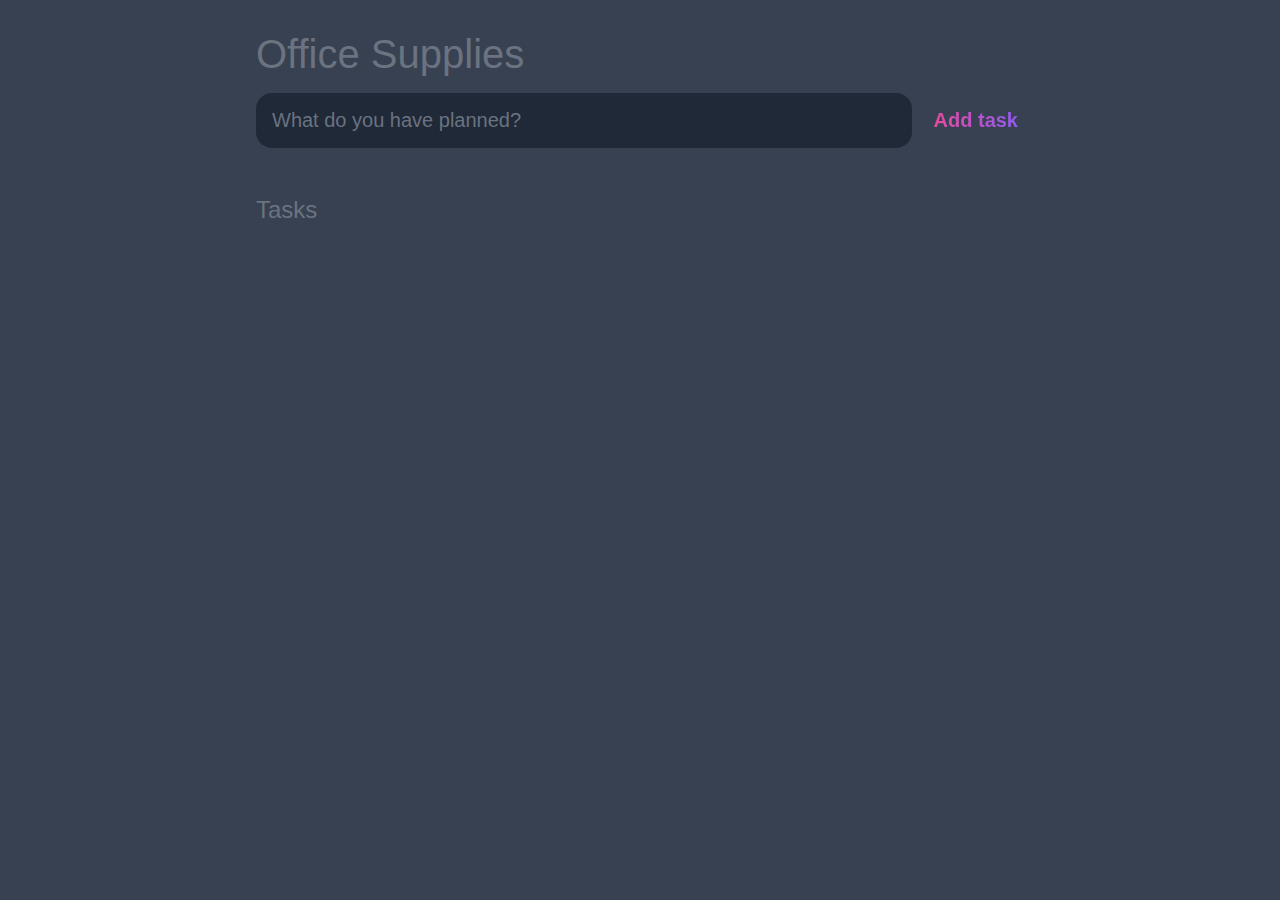
==== index2.html @ 2dbaa3a7 "office supplies code need to rename my conventions" ====
<!DOCTYPE html>
<html lang="en">
  <head>
    <script language="Javascript" type="text/javascript" src="js/scripts2.js"></script>
    <link rel="stylesheet" href="css/styles.css" type="text/css">
    <meta charset="UTF-8">
    <meta http-equiv="X-UA-Compatible" content="IE=edge">
    <meta name="viewport" content="width=device-width, initial-scale=1.0">
    <title>youtube clone - front end</title>
  </head>
  <body>
	
    <header>
      <h1>Office Supplies</h1>
      <form id="new-task-form">
        <input 
          type="text" 
          name="new-task-input" 
          id="new-task-input" 
          placeholder="What do you have planned?" />
        <input 
          type="submit"
          id="new-task-submit" 
          value="Add task" />
      </form>
    </header>
    <main>
      <section class="task-list">
        <h2>Tasks</h2>
  
        <div id="tasks">
  
          <!-- <div class="task">
            <div class="content">
              <input 
                type="text" 
                class="text" 
                value="A new task"
                readonly>
            </div>
            <div class="actions">
              <button class="edit">Edit</button>
              <button class="delete">Delete</button>
            </div>
          </div> -->
  
        </div>
      </section>
    </main>
  
    <script src="main.js"></script>
  </body>

</html>
---- css/styles.css ----
/* body {
    display: flex;
    align-items: center;
    justify-content: center;
    margin: 0 auto;
    height: 100vh;
    background-color: #f1f1f1;
  } */

/* input {
    display: flex;
    align-items: center;
    justify-content: center;
    margin: 0 auto;
  } */

/* #showDate {
  margin: auto;
  width: 55%;
  border: 3px solid green;
  padding: 10px;
} */

  /* .hide {
    display: none;
} */


/* 
#ticket {
  display: flex;

} */
:root {
	--dark: #374151;
	--darker: #1F2937;
	--darkest: #111827;
	--grey: #6B7280;
	--pink: #EC4899;
	--purple: #8B5CF6;
	--light: #EEE;
}

* {
	margin: 0;
	box-sizing: border-box;
	font-family: "Fira sans", sans-serif;
}

body {
	display: flex;
	flex-direction: column;
	min-height: 100vh;
	color: #FFF;
	background-color: var(--dark);
}

header {
	padding: 2rem 1rem;
	max-width: 800px;
	width: 100%;
	margin: 0 auto;
}

header h1{ 
	font-size: 2.5rem;
	font-weight: 300;
	color: var(--grey);
	margin-bottom: 1rem;
}

#new-task-form {
	display: flex;;
}

input, button {
	appearance: none;
	border: none;
	outline: none;
	background: none;
}

#new-task-input {
	flex: 1 1 0%;
	background-color: var(--darker);
	padding: 1rem;
	border-radius: 1rem;
	margin-right: 1rem;
	color: var(--light);
	font-size: 1.25rem;
}

#new-task-input::placeholder {
	color: var(--grey);
}

#new-task-submit {
	color: var(--pink);
	font-size: 1.25rem;
	font-weight: 700;
	background-image: linear-gradient(to right, var(--pink), var(--purple));
	-webkit-background-clip: text;
	-webkit-text-fill-color: transparent;
	cursor: pointer;
	transition: 0.4s;
}

#new-task-submit:hover {
	opacity: 0.8;
}

#new-task-submit:active {
	opacity: 0.6;
}

main {
	flex: 1 1 0%;
	max-width: 800px;
	width: 100%;
	margin: 0 auto;
}

.task-list {
	padding: 1rem;
}

.task-list h2 {
	font-size: 1.5rem;
	font-weight: 300;
	color: var(--grey);
	margin-bottom: 1rem;
}

#tasks .task {
	display: flex;
	justify-content: space-between;
	background-color: var(--darkest);
	padding: 1rem;
	border-radius: 1rem;
	margin-bottom: 1rem;
}

.task .content {
	flex: 1 1 0%;
}

.task .content .text {
	color: var(--light);
	font-size: 1.125rem;
	width: 100%;
	display: block;
	transition: 0.4s;
}

.task .content .text:not(:read-only) {
	color: var(--pink);
}

.task .actions {
	display: flex;
	margin: 0 -0.5rem;
}

.task .actions button {
	cursor: pointer;
	margin: 0 0.5rem;
	font-size: 1.125rem;
	font-weight: 700;
	text-transform: uppercase;
	transition: 0.4s;
}

.task .actions button:hover {
	opacity: 0.8;
}

.task .actions button:active {
	opacity: 0.6;
}

.task .actions .edit {
	background-image: linear-gradient(to right, var(--pink), var(--purple));
	-webkit-background-clip: text;
	-webkit-text-fill-color: transparent;
}

.task .actions .delete {
	color: crimson;
}

















.hide {
  display: none;
}


.sub-btn {
  background-color: rgb(200, 0, 0);
  color: white;
  border: none;
  height: 36px;
  width: 104px;
  border-radius: 2px;
  cursor: pointer;
  margin-right: 8px;
  transition: opacity 0.15s;
}


.sub-btn:hover {
  opacity: .7
}

.sub-btn:active {
  opacity: 0.5;

}

.join-btn {
  background-color: white;
  border-color: rgb(8, 81, 255);
  border-style: solid;
  border-width: 1px;
  color:  rgb(8, 81, 255);
  height: 36px;
  width: 62px;
  border-radius: 2px;
  cursor: pointer;
  transition: background-color 0.16s,
    color 0.15s;
}


.join-btn:hover {
  background-color: rgb(8, 81, 255);
  color: white;
}


.join-btn:hover {
  opacity: 0.7;

}

.tweet-btn {
  background-color: rgb(2,137,255);
  color: white;
  border: none;
  height: 36px;
  width: 74px;
  border-radius: 18px;
  font-weight: bold;
  font-size: 15px;
  cursor: crosshair;
  margin-left: 8px;
}


.tweet-btn:hover {
  box-shadow: 5px 5px 10px rgba(2, 137, 255, 0.15);
  transition: box-shadow 0.15s;
}
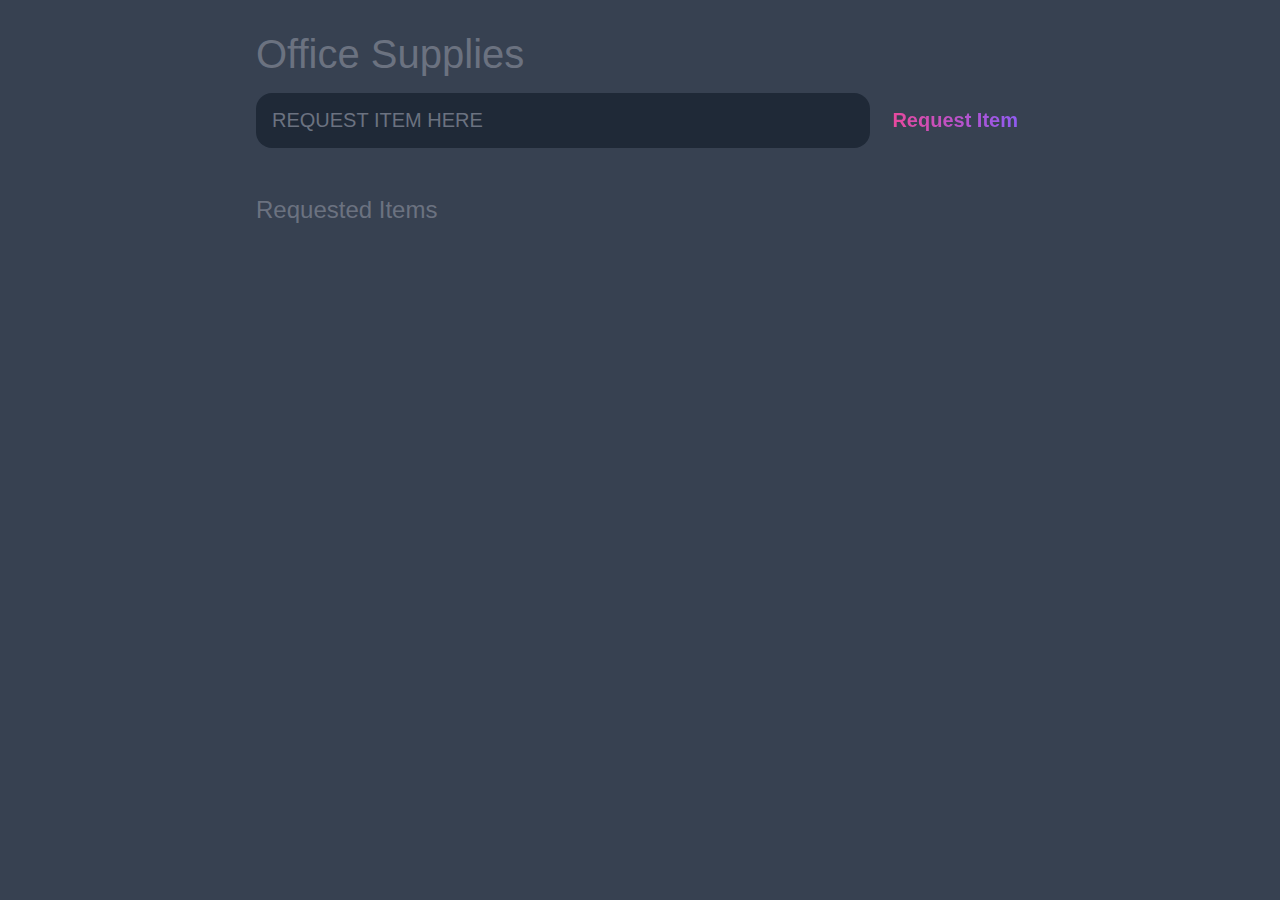
==== commit d80498f7: "appending div is undefined" ====
--- a/index2.html
+++ b/index2.html
@@ -17,16 +17,17 @@
           type="text" 
           name="new-task-input" 
           id="new-task-input" 
-          placeholder="What do you have planned?" />
+          placeholder="REQUEST ITEM HERE"/>
+          <!-- <input type="number" placeholder="Quantity" id="howMany-input" min="1" max="99" /> -->
         <input 
           type="submit"
           id="new-task-submit" 
-          value="Add task" />
+          value="Request Item" />
       </form>
     </header>
     <main>
       <section class="task-list">
-        <h2>Tasks</h2>
+        <h2>Requested Items</h2>
   
         <div id="tasks">
   
@@ -47,8 +48,7 @@
         </div>
       </section>
     </main>
-  
-    <script src="main.js"></script>
+
   </body>
 
 </html>
--- a/css/styles.css
+++ b/css/styles.css
@@ -88,6 +88,16 @@
 	margin-right: 1rem;
 	color: var(--light);
 	font-size: 1.25rem;
+}
+
+#howMany-input {
+	flex: 0%;
+	background-color: var(--darker);
+	padding: 1rem;
+	border-radius: 1rem;
+	margin-right: 1rem;
+	color: var(--light);
+	font-size: .75rem;
 }
 
 #new-task-input::placeholder {
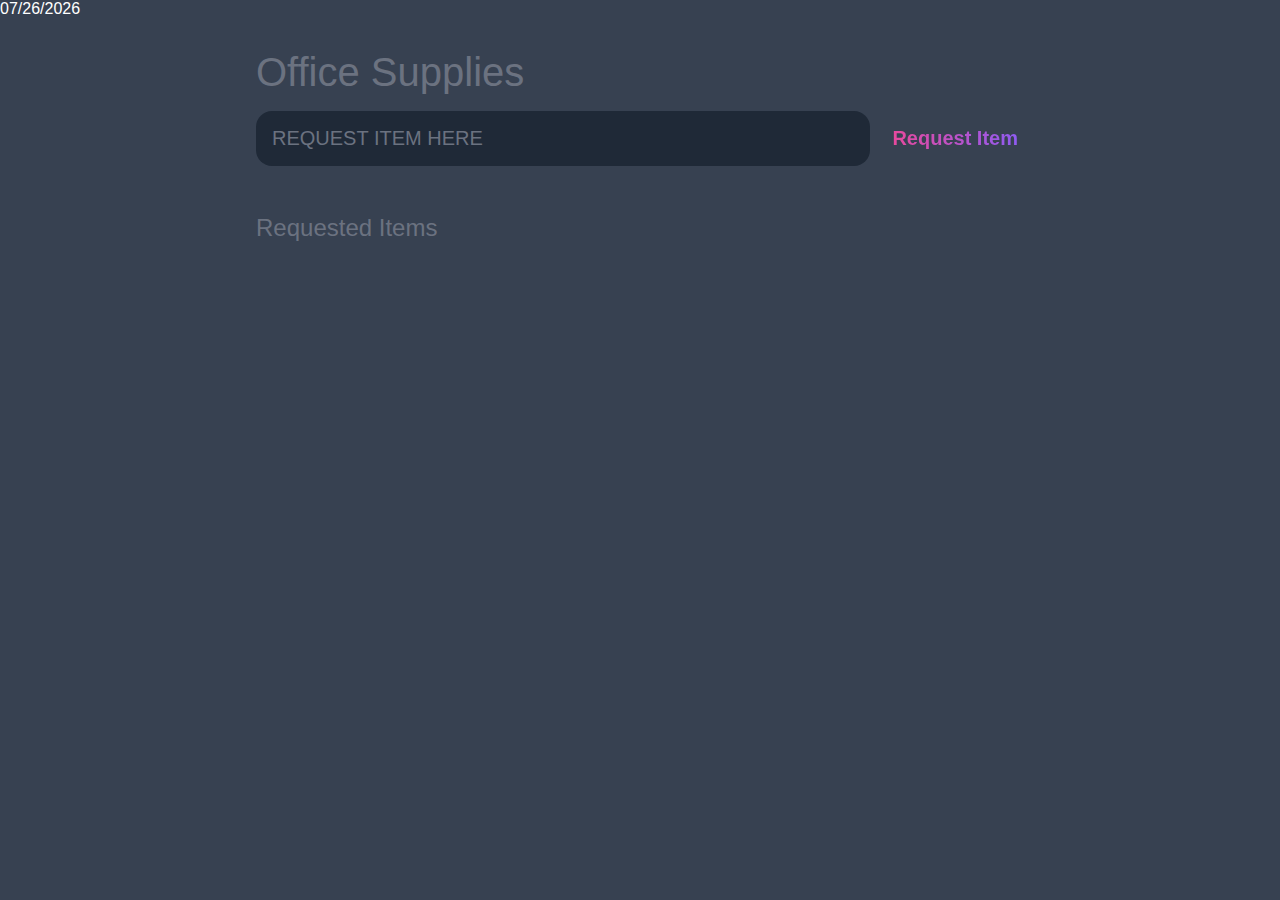
==== commit 04695b73: "need to save tasks into database" ====
--- a/index2.html
+++ b/index2.html
@@ -2,6 +2,7 @@
 <html lang="en">
   <head>
     <script language="Javascript" type="text/javascript" src="js/scripts2.js"></script>
+
     <link rel="stylesheet" href="css/styles.css" type="text/css">
     <meta charset="UTF-8">
     <meta http-equiv="X-UA-Compatible" content="IE=edge">
@@ -10,6 +11,8 @@
   </head>
   <body>
 	
+
+    
     <header>
       <h1>Office Supplies</h1>
       <form id="new-task-form">
@@ -22,7 +25,7 @@
         <input 
           type="submit"
           id="new-task-submit" 
-          value="Request Item" />
+          value="Request Item"/>
       </form>
     </header>
     <main>
@@ -50,5 +53,4 @@
     </main>
 
   </body>
-
 </html>
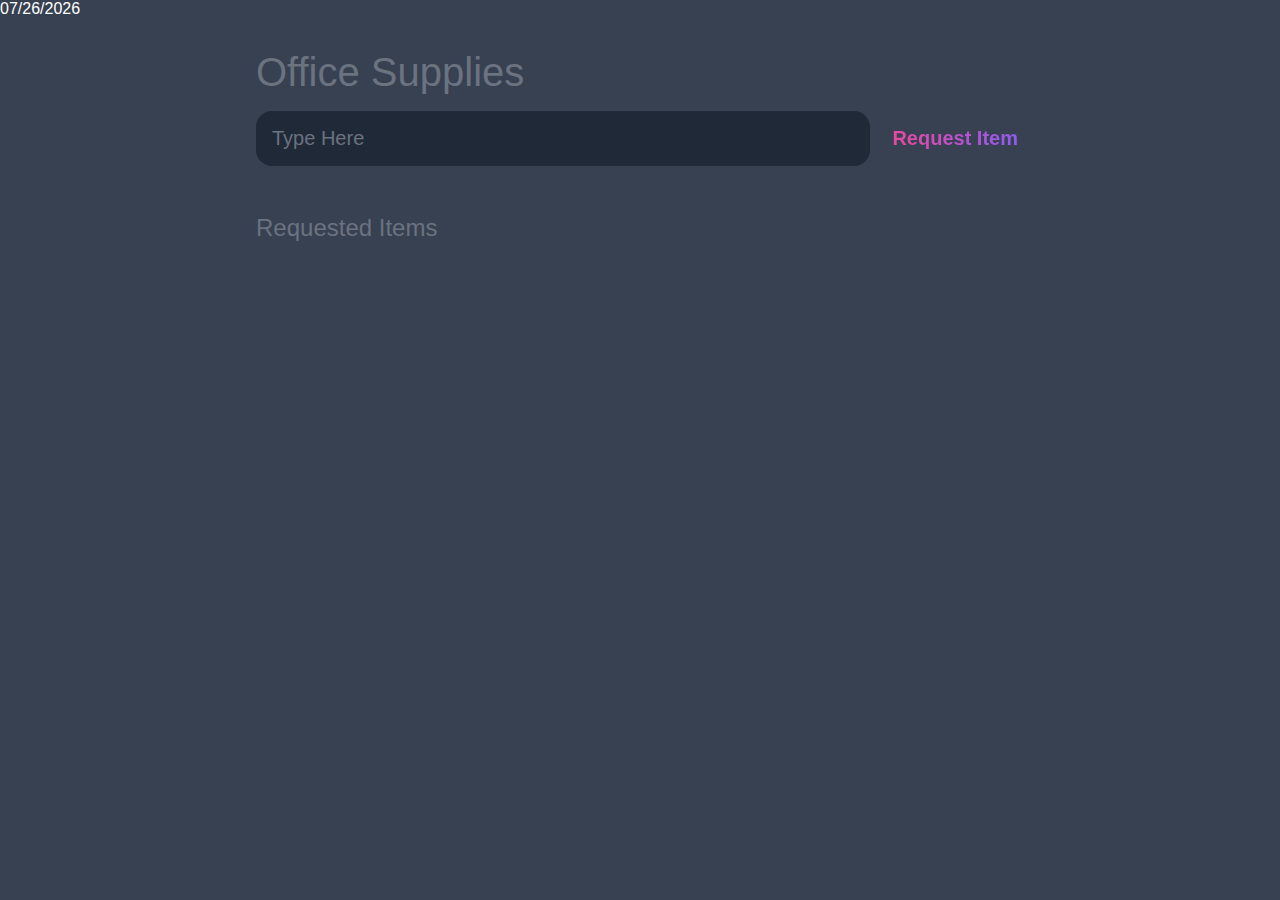
==== commit b16ca23c: "small frontend changes" ====
--- a/index2.html
+++ b/index2.html
@@ -7,7 +7,7 @@
     <meta charset="UTF-8">
     <meta http-equiv="X-UA-Compatible" content="IE=edge">
     <meta name="viewport" content="width=device-width, initial-scale=1.0">
-    <title>youtube clone - front end</title>
+    <title>Office Supply Request</title>
   </head>
   <body>
 	
@@ -20,7 +20,7 @@
           type="text" 
           name="new-task-input" 
           id="new-task-input" 
-          placeholder="REQUEST ITEM HERE"/>
+          placeholder="Type Here"/>
           <!-- <input type="number" placeholder="Quantity" id="howMany-input" min="1" max="99" /> -->
         <input 
           type="submit"
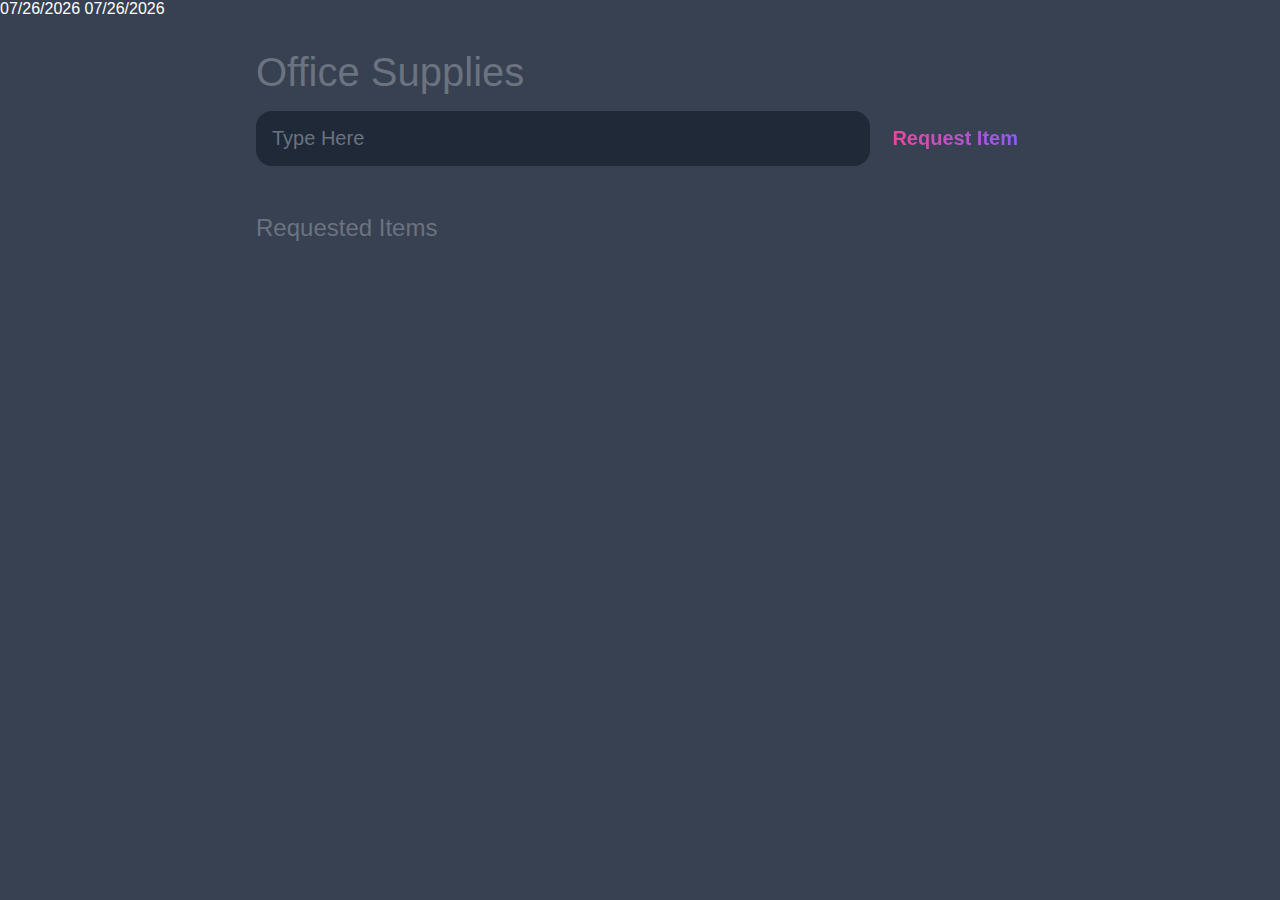
==== commit a78376ee: "added node js" ====
--- a/index2.html
+++ b/index2.html
@@ -10,8 +10,425 @@
     <title>Office Supply Request</title>
   </head>
   <body>
-	
-
+	<style>
+
+/* body {
+    display: flex;
+    align-items: center;
+    justify-content: center;
+    margin: 0 auto;
+    height: 100vh;
+    background-color: #f1f1f1;
+  } */
+
+/* input {
+    display: flex;
+    align-items: center;
+    justify-content: center;
+    margin: 0 auto;
+  } */
+
+/* #showDate {
+  margin: auto;
+  width: 55%;
+  border: 3px solid green;
+  padding: 10px;
+} */
+
+  /* .hide {
+    display: none;
+} */
+
+
+/* 
+#ticket {
+  display: flex;
+
+} */
+:root {
+	--dark: #374151;
+	--darker: #1F2937;
+	--darkest: #111827;
+	--grey: #6B7280;
+	--pink: #EC4899;
+	--purple: #8B5CF6;
+	--light: #EEE;
+}
+
+* {
+	margin: 0;
+	box-sizing: border-box;
+	font-family: "Fira sans", sans-serif;
+}
+
+body {
+	display: flex;
+	flex-direction: column;
+	min-height: 100vh;
+	color: #FFF;
+	background-color: var(--dark);
+}
+
+header {
+	padding: 2rem 1rem;
+	max-width: 800px;
+	width: 100%;
+	margin: 0 auto;
+}
+
+header h1{ 
+	font-size: 2.5rem;
+	font-weight: 300;
+	color: var(--grey);
+	margin-bottom: 1rem;
+}
+
+#new-task-form {
+	display: flex;;
+}
+
+input, button {
+	appearance: none;
+	border: none;
+	outline: none;
+	background: none;
+}
+
+#new-task-input {
+	flex: 1 1 0%;
+	background-color: var(--darker);
+	padding: 1rem;
+	border-radius: 1rem;
+	margin-right: 1rem;
+	color: var(--light);
+	font-size: 1.25rem;
+}
+
+#howMany-input {
+	flex: 0%;
+	background-color: var(--darker);
+	padding: 1rem;
+	border-radius: 1rem;
+	margin-right: 1rem;
+	color: var(--light);
+	font-size: .75rem;
+}
+
+#new-task-input::placeholder {
+	color: var(--grey);
+}
+
+#new-task-submit {
+	color: var(--pink);
+	font-size: 1.25rem;
+	font-weight: 700;
+	background-image: linear-gradient(to right, var(--pink), var(--purple));
+	-webkit-background-clip: text;
+	-webkit-text-fill-color: transparent;
+	cursor: pointer;
+	transition: 0.4s;
+}
+
+#new-task-submit:hover {
+	opacity: 0.8;
+}
+
+#new-task-submit:active {
+	opacity: 0.6;
+}
+
+main {
+	flex: 1 1 0%;
+	max-width: 800px;
+	width: 100%;
+	margin: 0 auto;
+}
+
+.task-list {
+	padding: 1rem;
+}
+
+.task-list h2 {
+	font-size: 1.5rem;
+	font-weight: 300;
+	color: var(--grey);
+	margin-bottom: 1rem;
+}
+
+#tasks .task {
+	display: flex;
+	justify-content: space-between;
+	background-color: var(--darkest);
+	padding: 1rem;
+	border-radius: 1rem;
+	margin-bottom: 1rem;
+}
+
+.task .content {
+	flex: 1 1 0%;
+}
+
+.task .content .text {
+	color: var(--light);
+	font-size: 1.125rem;
+	width: 100%;
+	display: block;
+	transition: 0.4s;
+}
+
+.task .content .text:not(:read-only) {
+	color: var(--pink);
+}
+
+.task .actions {
+	display: flex;
+	margin: 0 -0.5rem;
+}
+
+.task .actions button {
+	cursor: pointer;
+	margin: 0 0.5rem;
+	font-size: 1.125rem;
+	font-weight: 700;
+	text-transform: uppercase;
+	transition: 0.4s;
+}
+
+.task .actions button:hover {
+	opacity: 0.8;
+}
+
+.task .actions button:active {
+	opacity: 0.6;
+}
+
+.task .actions .edit {
+	background-image: linear-gradient(to right, var(--pink), var(--purple));
+	-webkit-background-clip: text;
+	-webkit-text-fill-color: transparent;
+}
+
+.task .actions .delete {
+	color: crimson;
+}
+
+
+
+
+
+
+
+
+
+
+
+
+
+
+
+
+
+.hide {
+  display: none;
+}
+
+
+.sub-btn {
+  background-color: rgb(200, 0, 0);
+  color: white;
+  border: none;
+  height: 36px;
+  width: 104px;
+  border-radius: 2px;
+  cursor: pointer;
+  margin-right: 8px;
+  transition: opacity 0.15s;
+}
+
+
+.sub-btn:hover {
+  opacity: .7
+}
+
+.sub-btn:active {
+  opacity: 0.5;
+
+}
+
+.join-btn {
+  background-color: white;
+  border-color: rgb(8, 81, 255);
+  border-style: solid;
+  border-width: 1px;
+  color:  rgb(8, 81, 255);
+  height: 36px;
+  width: 62px;
+  border-radius: 2px;
+  cursor: pointer;
+  transition: background-color 0.16s,
+    color 0.15s;
+}
+
+
+.join-btn:hover {
+  background-color: rgb(8, 81, 255);
+  color: white;
+}
+
+
+.join-btn:hover {
+  opacity: 0.7;
+
+}
+
+.tweet-btn {
+  background-color: rgb(2,137,255);
+  color: white;
+  border: none;
+  height: 36px;
+  width: 74px;
+  border-radius: 18px;
+  font-weight: bold;
+  font-size: 15px;
+  cursor: crosshair;
+  margin-left: 8px;
+}
+
+
+.tweet-btn:hover {
+  box-shadow: 5px 5px 10px rgba(2, 137, 255, 0.15);
+  transition: box-shadow 0.15s;
+}
+
+
+
+
+
+
+
+
+  </style>
+
+
+<script>
+
+
+
+
+window.addEventListener('load', () => {
+	const form = document.querySelector("#new-task-form");
+	const input = document.querySelector("#new-task-input");
+	const list_el = document.querySelector("#tasks");
+
+	form.addEventListener('submit', (e) => {
+		e.preventDefault();
+
+		const task = input.value;
+
+    if (!task) {
+      alert("ERROR!")
+      return;
+    }
+
+
+	var itemList = document.getElementById("new-task-input");
+	// alert("'"+ itemList.value + "'" + " " + "has been added");
+		  
+	document.getElementById('new-task-input').value='';
+
+
+		const task_el = document.createElement('div');
+		task_el.classList.add('task');
+
+		const task_content_el = document.createElement('div');
+		task_content_el.classList.add('content');
+
+		task_el.appendChild(task_content_el);
+
+		const task_input_el = document.createElement('input');
+		task_input_el.classList.add('text');
+		task_input_el.type = 'text';
+		task_input_el.value = task;
+		task_input_el.setAttribute('readonly', 'readonly');
+
+		task_content_el.appendChild(task_input_el);
+
+		const task_actions_el = document.createElement('div');
+		task_actions_el.classList.add('actions');
+		
+		const task_edit_el = document.createElement('button');
+		task_edit_el.classList.add('edit');
+		task_edit_el.innerText = 'Edit';
+
+		const task_delete_el = document.createElement('button');
+		task_delete_el.classList.add('delete');
+		task_delete_el.innerText = 'Delete';
+
+		task_actions_el.appendChild(task_edit_el);
+		task_actions_el.appendChild(task_delete_el);
+
+		task_el.appendChild(task_actions_el);
+
+		list_el.appendChild(task_el);
+
+	    input.value = "";
+
+
+// HELP HERE
+// I want to be able to grab all values that are currently on the page
+
+
+    // console.log(task);
+
+
+
+    // var itemList = document.getElementsByClassName("text");
+    // [].forEach.call(itemList, function(el) {
+    //     print(el.value);
+        
+    // });
+  
+    // myFunction();
+
+
+    
+
+		task_edit_el.addEventListener('click', (e) => {
+			if (task_edit_el.innerText.toLowerCase() == "edit") {
+				task_edit_el.innerText = "Save";
+				task_input_el.removeAttribute("readonly");
+				task_input_el.focus();
+			} else {
+				task_edit_el.innerText = "Edit";
+				task_input_el.setAttribute("readonly", "readonly");
+			}
+		});
+
+		task_delete_el.addEventListener('click', (e) => {
+			list_el.removeChild(task_el);
+
+
+    //   console.log(list_el);
+
+		});
+	});
+});
+
+var today = new Date();
+var dd = String(today.getDate()).padStart(2, '0');
+var mm = String(today.getMonth() + 1).padStart(2, '0'); //January is 0!
+var yyyy = today.getFullYear();
+
+today = mm + '/' + dd + '/' + yyyy;
+document.write(today);
+
+
+
+
+
+
+  
+</script>
     
     <header>
       <h1>Office Supplies</h1>
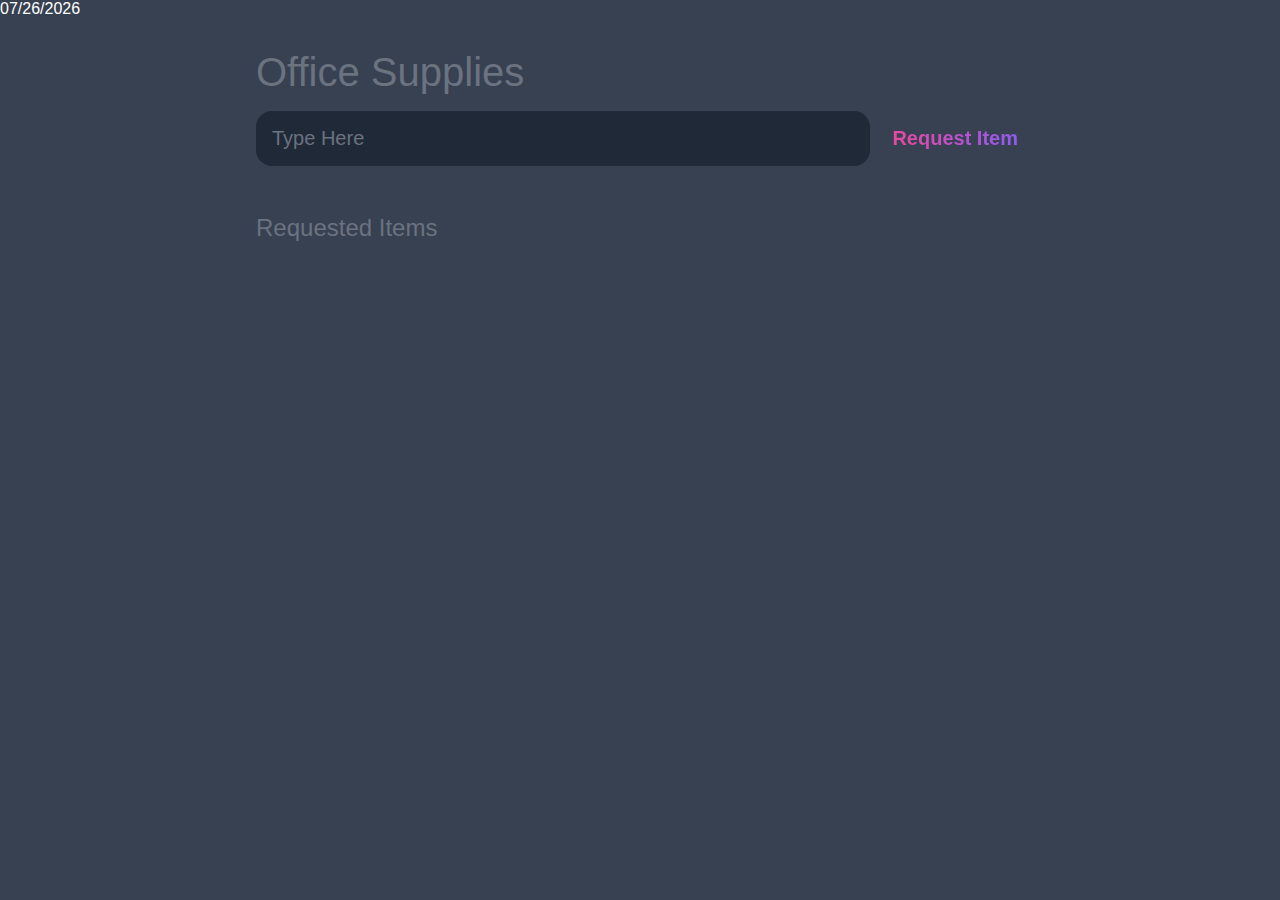
==== commit bf5134d6: "need to impelement database with forEach function" ====
--- a/index2.html
+++ b/index2.html
@@ -310,7 +310,7 @@
   </style>
 
 
-<script>
+<!-- <script>
 
 
 
@@ -428,7 +428,7 @@
 
 
   
-</script>
+</script> -->
     
     <header>
       <h1>Office Supplies</h1>
